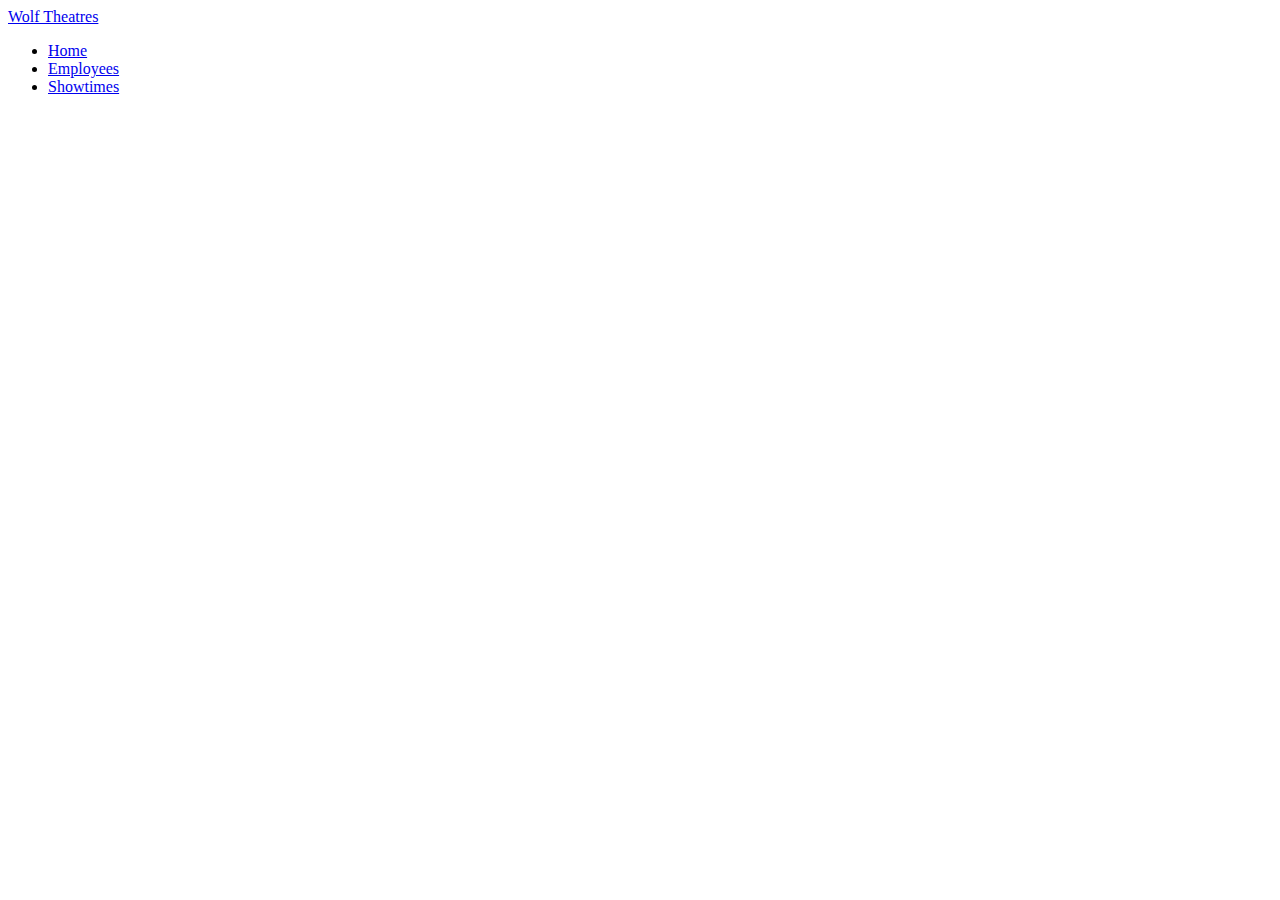
==== WolfTheatres/App/Index.html @ a381eb01 "succesfully working json for employees and movies" ====
﻿<!DOCTYPE html>
<html ng-app="WolfTheatresApp" xmlns="http://www.w3.org/1999/xhtml">
<head>
    <script src="/App/Scripts/jquery-2.1.1.js"></script>
    <script src="/App/Scripts/bootstrap.js"></script>
    <script src="/App/Scripts/angular.js"></script>
    <script src="/App/Scripts/angular-resource.js"></script>
    <script src="/App/Scripts/angular-route.js"></script>
    <script src="/App/Scripts/app.js"></script>
    <script src="/App/Controllers/controllers.js"></script>
    <link rel="stylesheet" type="text/css" href="/App/Content/bootstrap.css" />
    <title>Wolf Theatres</title>
</head>
<body>
    <div class="navbar navbar-default">
        <div class="container">
            <div class="navbar-header"><a class="navbar-brand" href="#/home">Wolf Theatres</a></div>
            <div class="navbar-collapse collapse">
                <ul class="nav navbar-nav" ng-controller="NavigationController">
                    <li ng-class="navClass('home')"><a href="#/home">Home</a></li>
                    <li ng-class="navClass('employees')"><a href="#/employees">Employees</a></li>
                    <li ng-class="navClass('showtimes')"><a href="#/showtimes">Showtimes</a></li>
                </ul>
            </div>
        </div>
    </div>
    <div class="container">
        <div ng-view></div>
    </div>
</body>
</html>
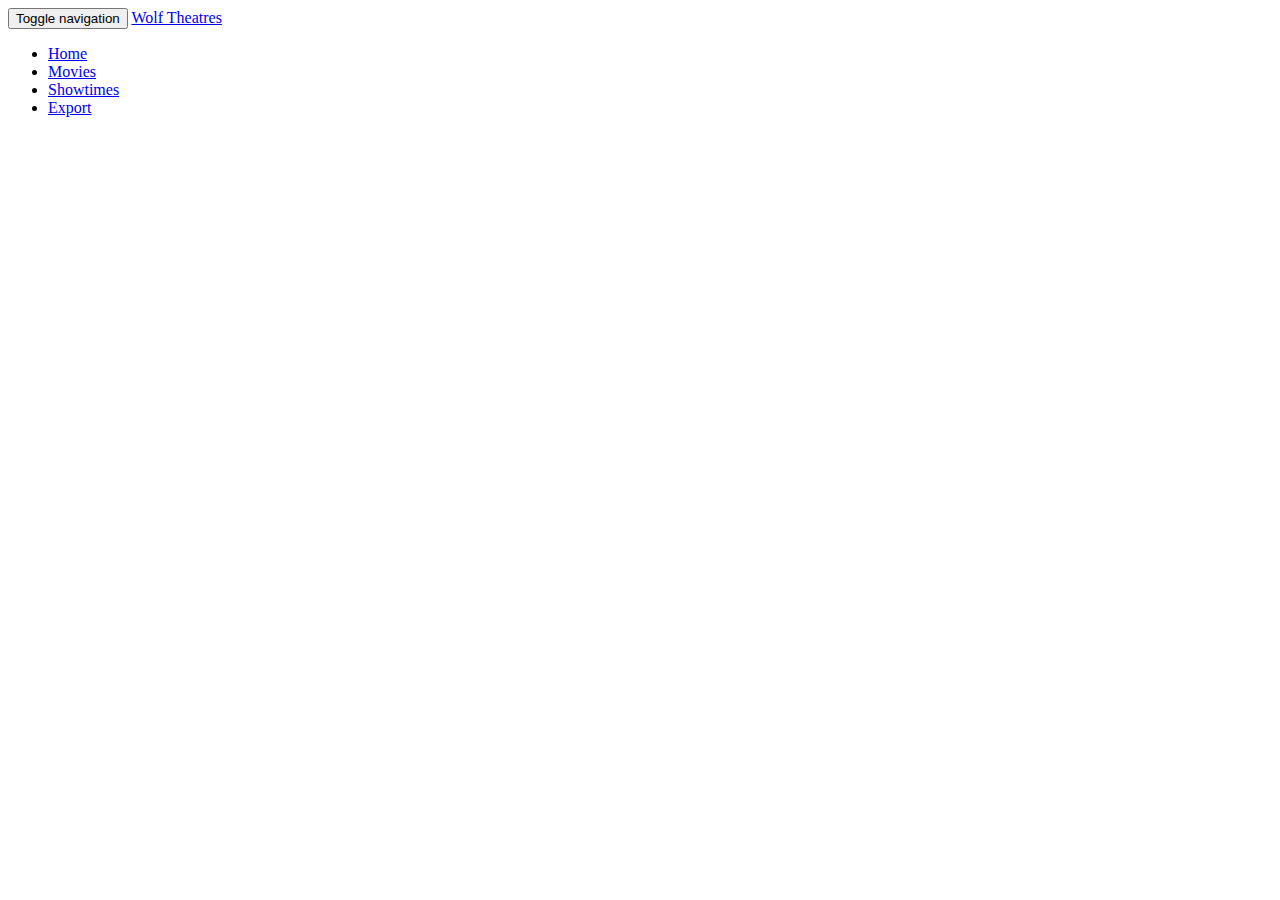
==== commit b69df323: "Wolf Theatres Movie Page Complete" ====
--- a/WolfTheatres/App/Index.html
+++ b/WolfTheatres/App/Index.html
@@ -2,30 +2,50 @@
 <html ng-app="WolfTheatresApp" xmlns="http://www.w3.org/1999/xhtml">
 <head>
     <script src="/App/Scripts/jquery-2.1.1.js"></script>
-    <script src="/App/Scripts/bootstrap.js"></script>
+    <script src="/App/Scripts/snap.js"></script>
     <script src="/App/Scripts/angular.js"></script>
     <script src="/App/Scripts/angular-resource.js"></script>
+    <script src="/App/Scripts/angular-animate.js"></script>
     <script src="/App/Scripts/angular-route.js"></script>
+    <script src="/App/Scripts/angular-snap.js"></script>
+    <script src="/App/Scripts/ui-bootstrap-tpls-0.10.0.min.js"></script>
     <script src="/App/Scripts/app.js"></script>
-    <script src="/App/Controllers/controllers.js"></script>
     <link rel="stylesheet" type="text/css" href="/App/Content/bootstrap.css" />
+    <link rel="stylesheet" type="text/css" href="/App/Content/site.css" />
+    <link rel="stylesheet" type="text/css" href="/App/Content/animations.css" />
+
     <title>Wolf Theatres</title>
 </head>
+
+
+
 <body>
-    <div class="navbar navbar-default">
-        <div class="container">
-            <div class="navbar-header"><a class="navbar-brand" href="#/home">Wolf Theatres</a></div>
-            <div class="navbar-collapse collapse">
-                <ul class="nav navbar-nav" ng-controller="NavigationController">
-                    <li ng-class="navClass('home')"><a href="#/home">Home</a></li>
-                    <li ng-class="navClass('employees')"><a href="#/employees">Employees</a></li>
-                    <li ng-class="navClass('showtimes')"><a href="#/showtimes">Showtimes</a></li>
+    <div id="topNavigation" class="navbar navbar-default navbar-fixed-top" role="navigation">
+    <div class="container-fluid">
+        <div class="navbar-header">
+            <button type="button" class="navbar-toggle" data-toggle="collapse" data-target=".navbar-collapse">
+                <span class="sr-only">Toggle navigation</span>
+                <span class="icon-bar"></span>
+                <span class="icon-bar"></span>
+                <span class="icon-bar"></span>
+            </button>
+            <a class="navbar-brand" href="#">Wolf Theatres</a>
+        </div>
+      
+    </div>
+</div>
+            <div class="col-sm-1 col-md-1 sidebar">
+                <ul class="nav nav-sidebar">
+                    <li class="active"><a href="#">Home</a></li>
+                    <li><a href="#movies">Movies</a></li>
+                    <li><a href="#showtimes">Showtimes</a></li>
+                    <li><a href="#">Export</a></li>
                 </ul>
             </div>
-        </div>
-    </div>
-    <div class="container">
-        <div ng-view></div>
-    </div>
+            
+            <div class="main" ng-view="">
+                   
+            </div>
+
 </body>
 </html>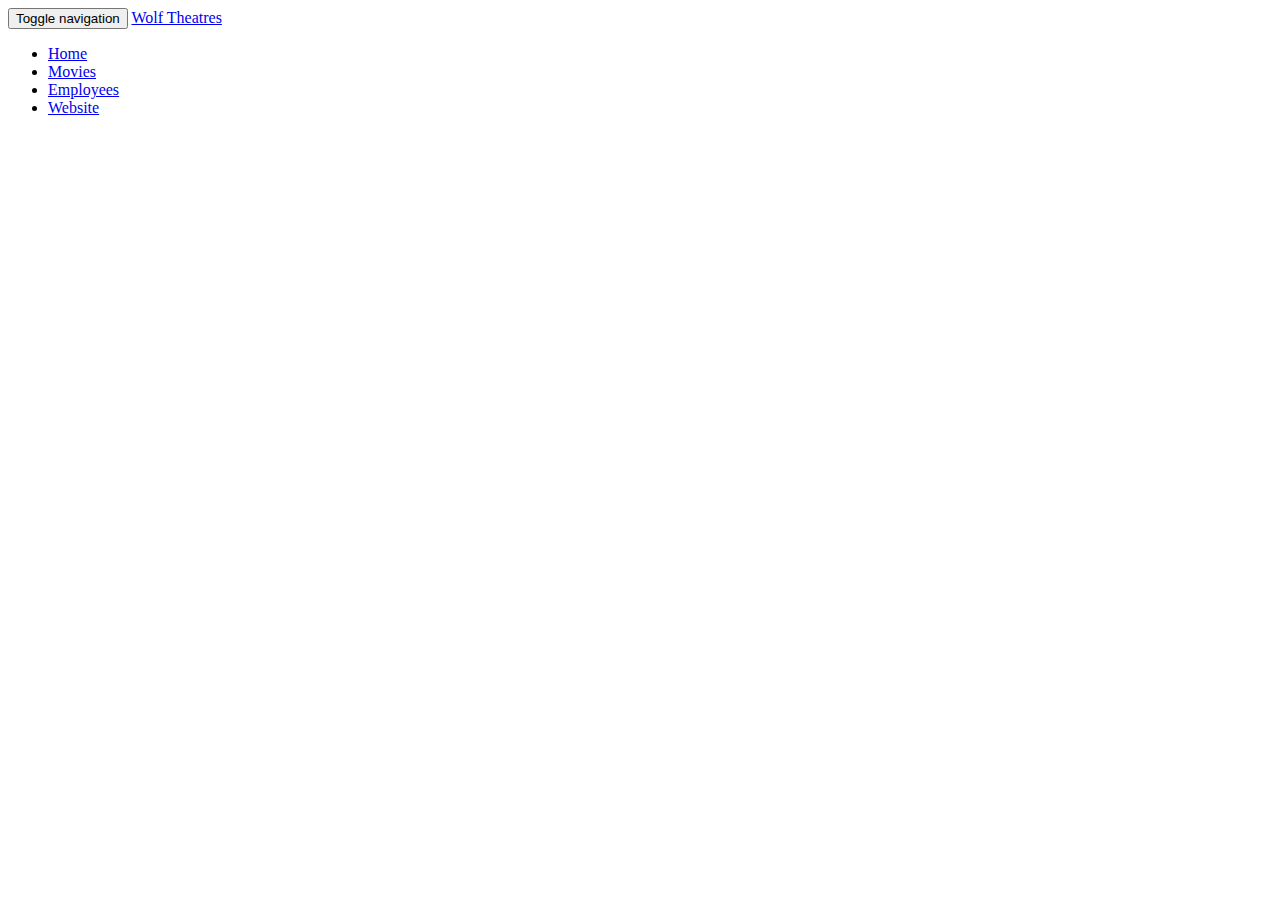
==== commit d3550eb0: "Finished Movie Page" ====
--- a/WolfTheatres/App/Index.html
+++ b/WolfTheatres/App/Index.html
@@ -4,12 +4,19 @@
     <script src="/App/Scripts/jquery-2.1.1.js"></script>
     <script src="/App/Scripts/snap.js"></script>
     <script src="/App/Scripts/angular.js"></script>
+    <script src="/App/Scripts/angular-sanitize.js"></script>
     <script src="/App/Scripts/angular-resource.js"></script>
     <script src="/App/Scripts/angular-animate.js"></script>
     <script src="/App/Scripts/angular-route.js"></script>
     <script src="/App/Scripts/angular-snap.js"></script>
+    <script src="/App/Scripts/jquery.linq.js"></script>
     <script src="/App/Scripts/ui-bootstrap-tpls-0.10.0.min.js"></script>
+    <script src="/App/Scripts/bootstrap-filestyle.min.js"></script>
+    <script src="/App/Scripts/ng-table.js"></script>
+    <script src="/App/Scripts/dirPagination.js"></script>
     <script src="/App/Scripts/app.js"></script>
+
+    <link href="/App/Content/ng-table.css" rel="stylesheet" />
     <link rel="stylesheet" type="text/css" href="/App/Content/bootstrap.css" />
     <link rel="stylesheet" type="text/css" href="/App/Content/site.css" />
     <link rel="stylesheet" type="text/css" href="/App/Content/animations.css" />
@@ -17,35 +24,33 @@
     <title>Wolf Theatres</title>
 </head>
 
+<body>
+            <div id="topNavigation" class="navbar navbar-default navbar-fixed-top" role="navigation">
+                <div class="container-fluid">
+                    <div class="navbar-header">
+                        <button type="button" class="navbar-toggle" data-toggle="collapse" data-target=".navbar-collapse">
+                            <span class="sr-only">Toggle navigation</span>
+                            <span class="icon-bar"></span>
+                            <span class="icon-bar"></span>
+                            <span class="icon-bar"></span>
+                        </button>
+                        <a class="navbar-brand wolfLogoSection" href="#">Wolf Theatres</a>
+                    </div>
+                </div>      
+            </div>
 
-
-<body>
-    <div id="topNavigation" class="navbar navbar-default navbar-fixed-top" role="navigation">
-    <div class="container-fluid">
-        <div class="navbar-header">
-            <button type="button" class="navbar-toggle" data-toggle="collapse" data-target=".navbar-collapse">
-                <span class="sr-only">Toggle navigation</span>
-                <span class="icon-bar"></span>
-                <span class="icon-bar"></span>
-                <span class="icon-bar"></span>
-            </button>
-            <a class="navbar-brand" href="#">Wolf Theatres</a>
-        </div>
-      
-    </div>
-</div>
             <div class="col-sm-1 col-md-1 sidebar">
                 <ul class="nav nav-sidebar">
-                    <li class="active"><a href="#">Home</a></li>
-                    <li><a href="#movies">Movies</a></li>
-                    <li><a href="#showtimes">Showtimes</a></li>
-                    <li><a href="#">Export</a></li>
+                    <li><a href="#movies/info">Home</a><div class="arrow-left"></div></li>
+                    <li><a href="#movies/schedule">Movies</a></li>
+                    <li><a href="#movies/schedule">Employees</a></li>
+                    <li><a href="#movies/schedule">Website</a></li>
                 </ul>
             </div>
             
-            <div class="main" ng-view="">
+            <div class="main" ng-view="" > 
                    
             </div>
 
 </body>
-</html>+</html>
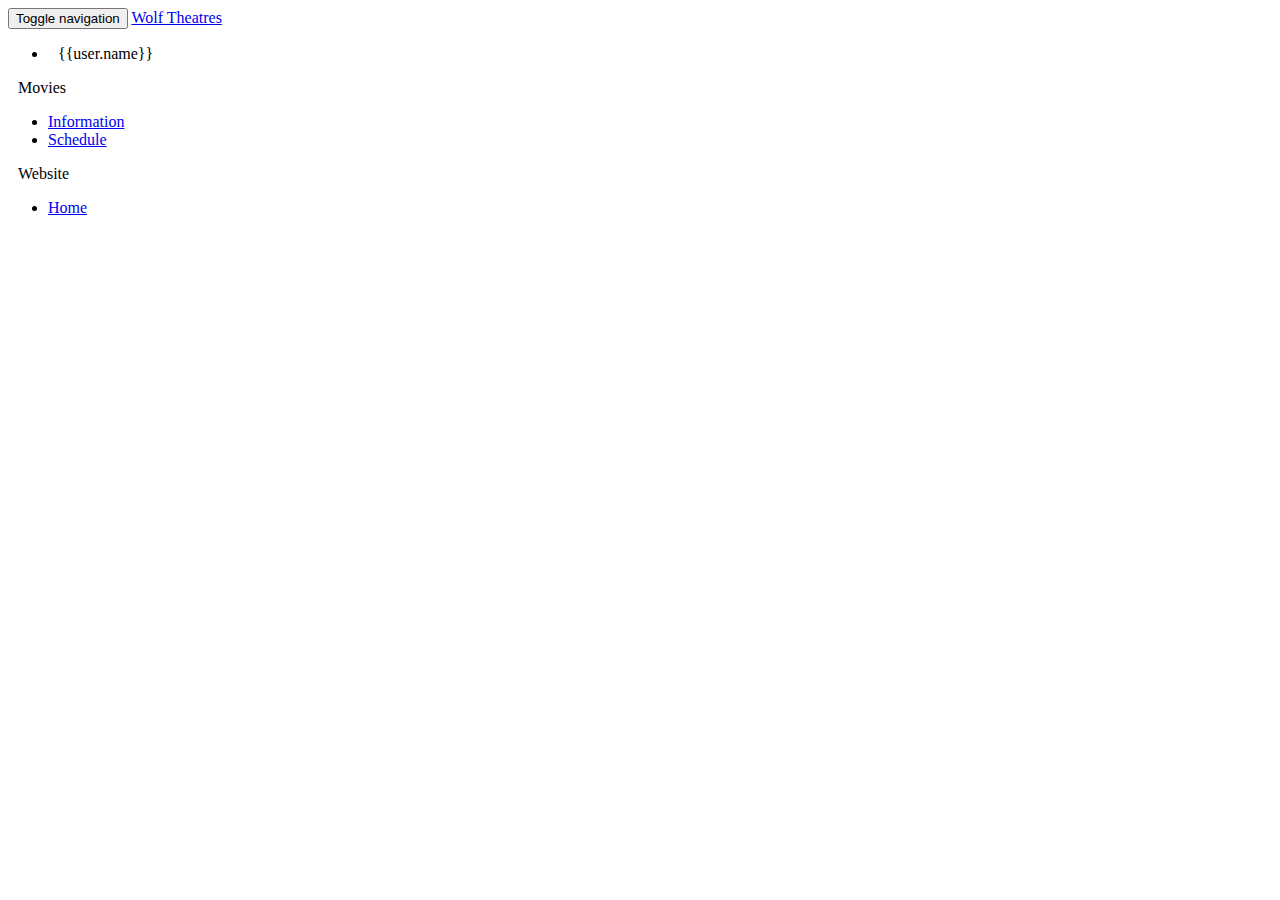
==== commit 7f91f050: "Mad progress, starting on site" ====
--- a/WolfTheatres/App/Index.html
+++ b/WolfTheatres/App/Index.html
@@ -5,6 +5,7 @@
     <script src="/App/Scripts/snap.js"></script>
     <script src="/App/Scripts/angular.js"></script>
     <script src="/App/Scripts/angular-sanitize.js"></script>
+    <script src="/App/Scripts/angular-cookies.js"></script>
     <script src="/App/Scripts/angular-resource.js"></script>
     <script src="/App/Scripts/angular-animate.js"></script>
     <script src="/App/Scripts/angular-route.js"></script>
@@ -12,16 +13,21 @@
     <script src="/App/Scripts/jquery.linq.js"></script>
     <script src="/App/Scripts/ui-bootstrap-tpls-0.10.0.min.js"></script>
     <script src="/App/Scripts/bootstrap-filestyle.min.js"></script>
-    <script src="/App/Scripts/ng-table.js"></script>
+    <script src="/App/Scripts/ui-utils.js"></script>
     <script src="/App/Scripts/dirPagination.js"></script>
+    <script src="/App/Scripts/prettify.js"></script>
+    <script src="/App/Scripts/jquery.scrollbar.js"></script>
     <script src="/App/Scripts/app.js"></script>
+
 
     <link href="/App/Content/ng-table.css" rel="stylesheet" />
     <link rel="stylesheet" type="text/css" href="/App/Content/bootstrap.css" />
     <link rel="stylesheet" type="text/css" href="/App/Content/site.css" />
     <link rel="stylesheet" type="text/css" href="/App/Content/animations.css" />
+    <link rel="stylesheet" type="text/css" href="/App/Content/jquery.scrollbar.css" />
+    <link rel="stylesheet" type="text/css" href="/App/Content/prettify.css" />
+    <title>Wolf Theatres</title>
 
-    <title>Wolf Theatres</title>
 </head>
 
 <body>
@@ -39,14 +45,32 @@
                 </div>      
             </div>
 
-            <div class="col-sm-1 col-md-1 sidebar">
-                <ul class="nav nav-sidebar">
-                    <li><a href="#movies/info">Home</a><div class="arrow-left"></div></li>
-                    <li><a href="#movies/schedule">Movies</a></li>
-                    <li><a href="#movies/schedule">Employees</a></li>
-                    <li><a href="#movies/schedule">Website</a></li>
+        <div class="col-sm-1 col-md-1 sidebar"><div ng-show="isLoggedIn">
+                <ul id="login">
+                    <li><span class="glyphicon glyphicon-user" style="padding-right: 10px;"></span>{{user.name}}</li>
                 </ul>
+
+                  <accordion class="sideBar" close-others="false">
+                    <accordion-group  is-open="status.isFirstOpen" is-disabled="status.isFirstDisabled">
+                    <accordion-heading>
+                        <span class="glyphicon glyphicon-film" style="padding-right: 10px;"></span>Movies
+                    </accordion-heading>
+                    <ul class="nav nav-sidebar dropdown sideNav">
+                                    <li><a href="#movies/info">Information</a><div ng-show="page == '/movies/info'"class="arrow-left"></div></li>
+                                    <li><a href="#movies/schedule">Schedule</a><div ng-show="page == '/movies/schedule'" class="arrow-left"></div></li>
+                                </ul>
+                    </accordion-group>
+                    <accordion-group heading="Website">
+                    <accordion-heading>
+                        <span class="glyphicon glyphicon-globe" style="padding-right: 10px;"></span>Website
+                    </accordion-heading>
+                        <ul class="nav nav-sidebar dropdown sideNav">
+                                    <li><a href="#website/index">Home</a><div ng-show="page == '/website/index'" class="arrow-left"></div></li>
+                                </ul>
+                    </accordion-group>
+                  </accordion>
             </div>
+        </div>
             
             <div class="main" ng-view="" > 
                    
